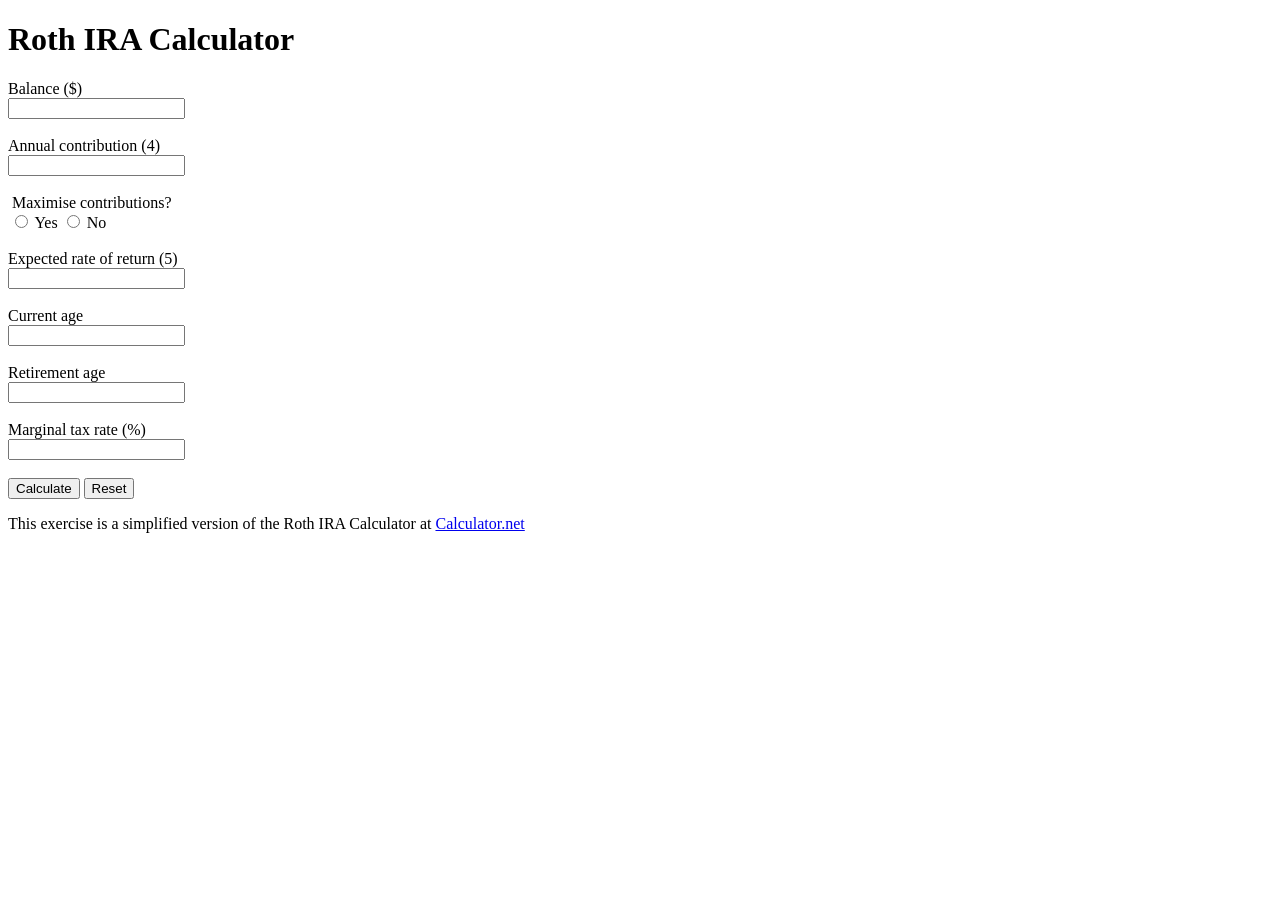
==== 01-html/02-form.html @ dd5212ec "exercise 2 complete:" ====
<!doctype html>
<html lang="en">
  <head>
    <meta charset="UTF-8" />
    <meta name="viewport" content="width=device-width, initial-scale=1.0" />
    <meta http-equiv="X-UA-Compatible" content="ie=edge" />
    <style>fieldset {
      padding: 0px;
      border: 0};
      </style>
    <title>Exercise 02 - Form</title>
  </head>
  <body>
    <main>
      <!-- Add your code here -->

      <form method="post" action="/calculator"></form>
      <h1>Roth IRA Calculator</h1>
      <div>
        <label for="balance">Balance ($)</label>
        <br>
        <input type="text" id="balance" name="balance"/>
      </div>
      <br/> 
      <div>
        <label for="contribution">Annual contribution (4)</label>
        <br>
        <input type="text" id="contribution" name="contribuition" />
      </div>
      <br/>     
      <fieldset class="fieldset">
        <legend>Maximise contributions?</legend>
        <input type="radio" id="yes" name="contribuition_select" value="Yes">
        <label for="yes">Yes</label>        
        <input type="radio" id="no" name="contribuition_select" value="No">
        <label for="no">No</label>
      </fieldset>
      <br>
      <div>
        <label for="return">Expected rate of return (5)</label>
        <br>
        <input type="number" id="return_rate" name="return_rate"/>
      </div>
      <br/>      
      <div>
        <label for="current_age">Current age</label>
        <br>
        <input type="number" id="current_age" name="current_age"/>
      </div>
      <br/>      
      <div>
        <label for="retirement_age">Retirement age</label>
        <br>
        <input type="number" id="retirement_age" name="retirement_age"/>
      </div>
      <br/>            
      <div>
        <label for="tax_rate">Marginal tax rate (%)</label>
        <br>
        <input type="number" id="tax_rate" name="tax_rate"/>
      </div>
      <br>
      <div>
          <input type="submit" value="Calculate" />
          <input type="reset" value="Reset" />
      </div>
      <p>This exercise is a simplified version of the Roth IRA Calculator at <a href="https://www.calculator.net/roth-ira-calculator.html">Calculator.net</p>
    </main>
  </body>
</html>
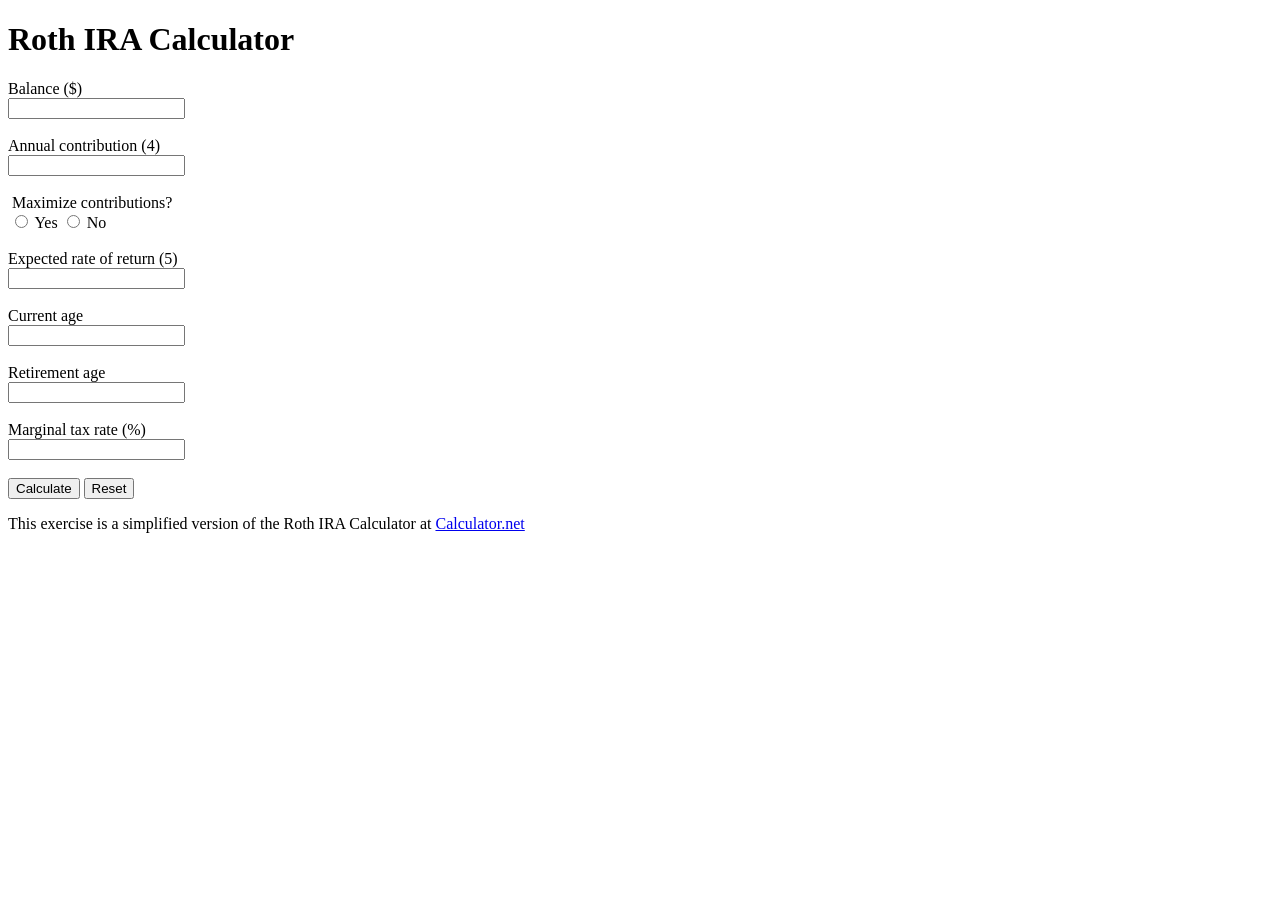
==== commit 92bc07e5: "week 3 exercise 1 complete" ====
--- a/01-html/02-form.html
+++ b/01-html/02-form.html
@@ -29,7 +29,7 @@
       </div>
       <br/>     
       <fieldset class="fieldset">
-        <legend>Maximise contributions?</legend>
+        <legend>Maximize contributions?</legend>
         <input type="radio" id="yes" name="contribuition_select" value="Yes">
         <label for="yes">Yes</label>        
         <input type="radio" id="no" name="contribuition_select" value="No">
